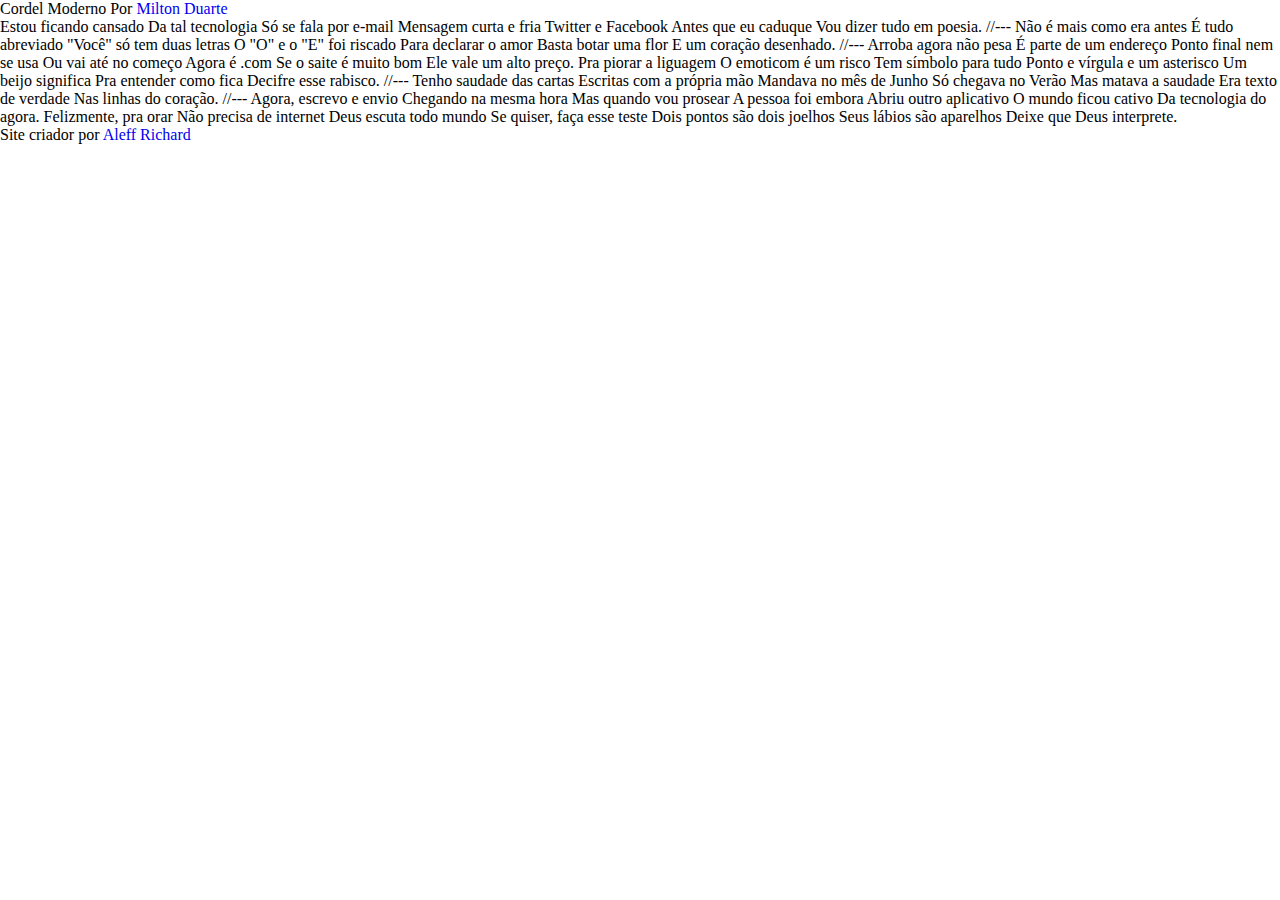
==== desafio/d12/index.html @ 7e8e5d83 "atualização" ====
<!DOCTYPE html>
<html lang="PT-br">
<head>
    <meta charset="UTF-8">
    <meta http-equiv="X-UA-Compatible" content="IE=edge">
    <meta name="viewport" content="width=device-width, initial-scale=1.0">
    <title>Cordel Moderno</title>
    <link rel="stylesheet" href="style.css">
</head>
<body>
    <header>
        Cordel Moderno
        Por <a href="https://www.recantodasletras.com.br/poesias/3186743" target="_blank">Milton Duarte</a>
    </header>

    Estou ficando cansado
    Da tal tecnologia
    Só se fala por e-mail
    Mensagem curta e fria
    Twitter e Facebook
    Antes que eu caduque
    Vou dizer tudo em poesia.

    //---

    Não é mais como era antes
    É tudo abreviado
    "Você" só tem duas letras
    O "O" e o "E" foi riscado
    Para declarar o amor
    Basta botar uma flor
    E um coração desenhado.

    //---

    Arroba agora não pesa
    É parte de um endereço
    Ponto final nem se usa
    Ou vai até no começo
    Agora é .com
    Se o saite é muito bom
    Ele vale um alto preço.

    Pra piorar a liguagem
    O emoticom é um risco
    Tem símbolo para tudo
    Ponto e vírgula e um asterisco
    Um beijo significa
    Pra entender como fica
    Decifre esse rabisco.

    //---

    Tenho saudade das cartas
    Escritas com a própria mão
    Mandava no mês de Junho
    Só chegava no Verão
    Mas matava a saudade
    Era texto de verdade
    Nas linhas do coração.

    //---

    Agora, escrevo e envio
    Chegando na mesma hora
    Mas quando vou prosear
    A pessoa foi embora
    Abriu outro aplicativo
    O mundo ficou cativo
    Da tecnologia do agora.

    Felizmente, pra orar
    Não precisa de internet
    Deus escuta todo mundo
    Se quiser, faça esse teste
    Dois pontos são dois joelhos
    Seus lábios são aparelhos
    Deixe que Deus interprete.

    <footer>
        Site criador por <a href="https://github.com/AleffRichardf" target="_blank">Aleff Richard</a>
    </footer>
</body>
</html>
---- desafio/d12/style.css ----
@charset "UTF-8";

*{
    margin: 0;
    padding: 0;
}

a{
    text-decoration: none;
}
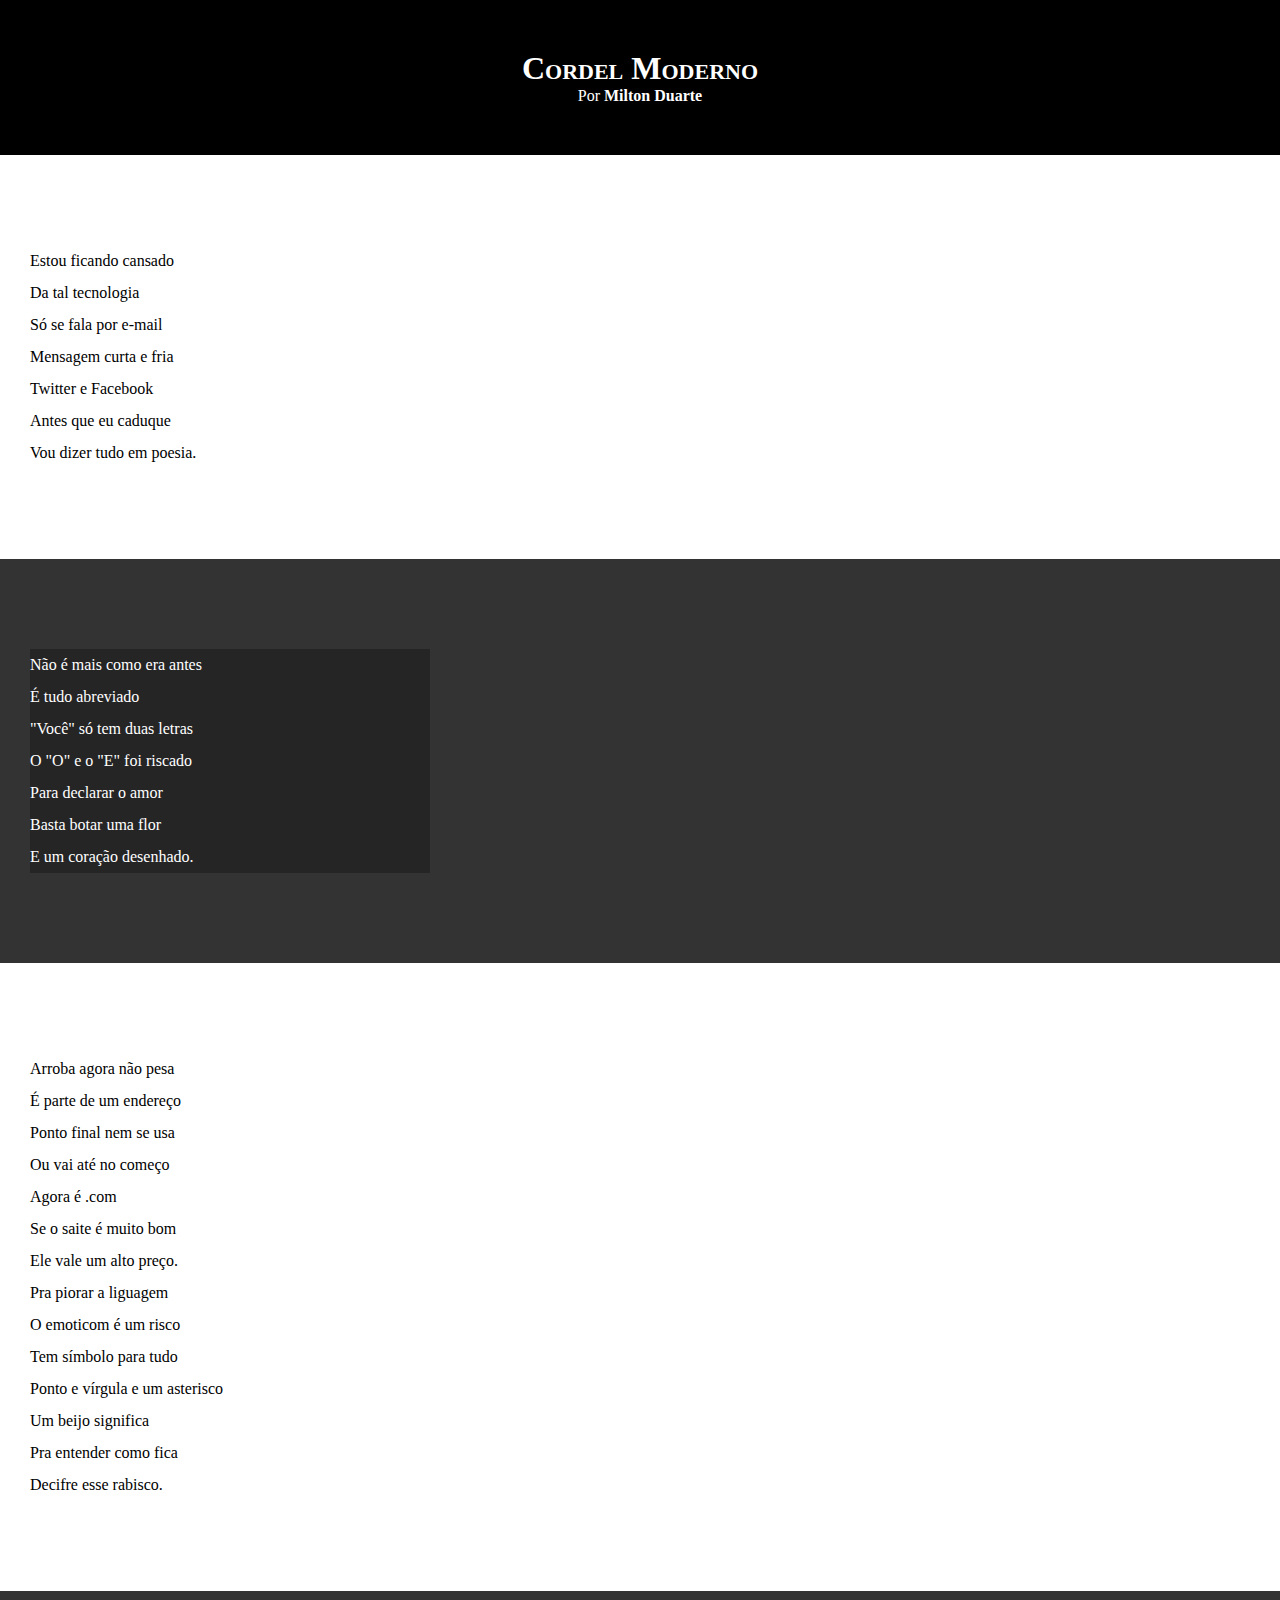
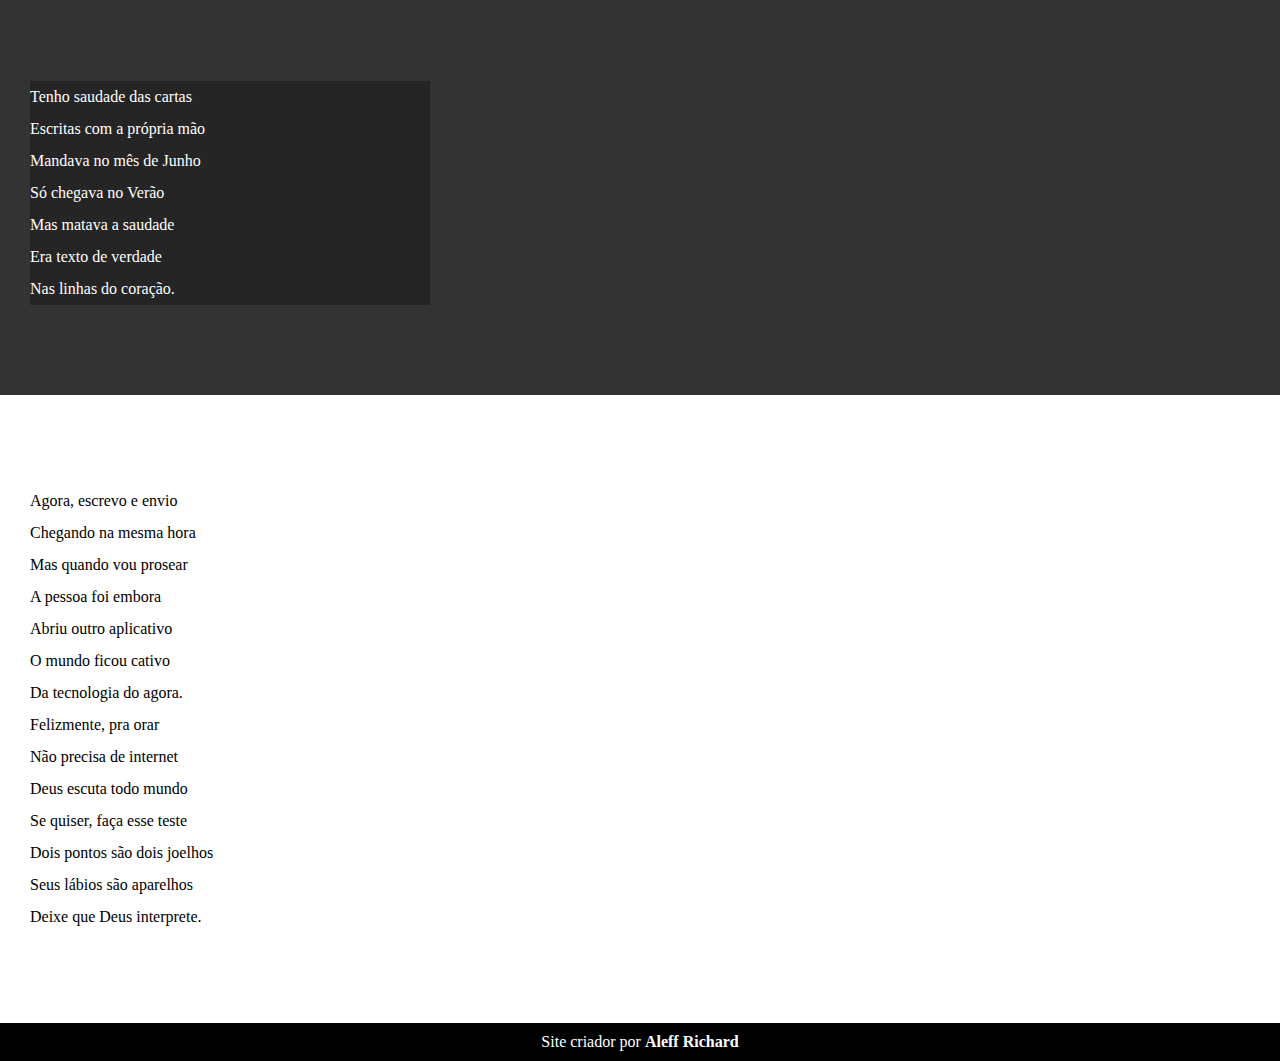
==== commit 2e3e45e6: "atualizei estilos" ====
--- a/desafio/d12/index.html
+++ b/desafio/d12/index.html
@@ -5,77 +5,86 @@
     <meta http-equiv="X-UA-Compatible" content="IE=edge">
     <meta name="viewport" content="width=device-width, initial-scale=1.0">
     <title>Cordel Moderno</title>
-    <link rel="stylesheet" href="style.css">
+    <link rel="stylesheet" href="estilo/style.css">
 </head>
 <body>
     <header>
-        Cordel Moderno
-        Por <a href="https://www.recantodasletras.com.br/poesias/3186743" target="_blank">Milton Duarte</a>
+        <h1>
+            Cordel Moderno
+        </h1>
+        <p>
+            Por <a href="https://www.recantodasletras.com.br/poesias/3186743" target="_blank">Milton Duarte</a>
+        </p>
     </header>
-
-    Estou ficando cansado
-    Da tal tecnologia
-    Só se fala por e-mail
-    Mensagem curta e fria
-    Twitter e Facebook
-    Antes que eu caduque
-    Vou dizer tudo em poesia.
-
-    //---
-
-    Não é mais como era antes
-    É tudo abreviado
-    "Você" só tem duas letras
-    O "O" e o "E" foi riscado
-    Para declarar o amor
-    Basta botar uma flor
-    E um coração desenhado.
-
-    //---
-
-    Arroba agora não pesa
-    É parte de um endereço
-    Ponto final nem se usa
-    Ou vai até no começo
-    Agora é .com
-    Se o saite é muito bom
-    Ele vale um alto preço.
-
-    Pra piorar a liguagem
-    O emoticom é um risco
-    Tem símbolo para tudo
-    Ponto e vírgula e um asterisco
-    Um beijo significa
-    Pra entender como fica
-    Decifre esse rabisco.
-
-    //---
-
-    Tenho saudade das cartas
-    Escritas com a própria mão
-    Mandava no mês de Junho
-    Só chegava no Verão
-    Mas matava a saudade
-    Era texto de verdade
-    Nas linhas do coração.
-
-    //---
-
-    Agora, escrevo e envio
-    Chegando na mesma hora
-    Mas quando vou prosear
-    A pessoa foi embora
-    Abriu outro aplicativo
-    O mundo ficou cativo
-    Da tecnologia do agora.
-
-    Felizmente, pra orar
-    Não precisa de internet
-    Deus escuta todo mundo
-    Se quiser, faça esse teste
-    Dois pontos são dois joelhos
-    Seus lábios são aparelhos
-    Deixe que Deus interprete.
+    <section class="normal">
+        <p>
+            Estou ficando cansado <br>
+            Da tal tecnologia <br>
+            Só se fala por e-mail <br>
+            Mensagem curta e fria <br>
+            Twitter e Facebook <br>
+            Antes que eu caduque <br>
+            Vou dizer tudo em poesia. <br>
+        </p>
+    </section>
+    <section class="imagem">
+        <p>
+            Não é mais como era antes <br>
+            É tudo abreviado <br>
+            "Você" só tem duas letras <br>
+            O "O" e o "E" foi riscado <br>
+            Para declarar o amor <br>
+            Basta botar uma flor <br>
+            E um coração desenhado. <br>
+        </p>
+    </section>
+    <section class="normal">
+        <p>
+            Arroba agora não pesa <br>
+            É parte de um endereço <br>
+            Ponto final nem se usa <br>
+            Ou vai até no começo <br>
+            Agora é .com <br>
+            Se o saite é muito bom <br>
+            Ele vale um alto preço. <br>
+            Pra piorar a liguagem <br>
+            O emoticom é um risco <br>
+            Tem símbolo para tudo <br>
+            Ponto e vírgula e um asterisco <br>
+            Um beijo significa <br>
+            Pra entender como fica <br>
+            Decifre esse rabisco. <br>
+        </p>
+    </section>
+    <section class="imagem">
+        <p>
+            Tenho saudade das cartas <br>
+            Escritas com a própria mão <br>
+            Mandava no mês de Junho <br>
+            Só chegava no Verão <br>
+            Mas matava a saudade <br>
+            Era texto de verdade <br>
+            Nas linhas do coração. <br>
+        </p>
+    </section>
+    <section class="normal">
+        <p>
+            Agora, escrevo e envio <br>
+            Chegando na mesma hora <br>
+            Mas quando vou prosear <br>
+            A pessoa foi embora <br>
+            Abriu outro aplicativo <br>
+            O mundo ficou cativo <br>
+            Da tecnologia do agora. <br>
+            Felizmente, pra orar <br>
+            Não precisa de internet <br>
+            Deus escuta todo mundo <br>
+            Se quiser, faça esse teste <br>
+            Dois pontos são dois joelhos <br>
+            Seus lábios são aparelhos <br>
+            Deixe que Deus interprete. <br>
+        </p>
+    </section>
 
     <footer>
         Site criador por <a href="https://github.com/AleffRichardf" target="_blank">Aleff Richard</a>
--- a/desafio/d12/estilo/style.css
+++ b/desafio/d12/estilo/style.css
@@ -0,0 +1,70 @@
+@charset "UTF-8";
+
+*{
+    margin: 0;
+    padding: 0;
+
+}
+
+html, body{
+    min-height: 100%;
+    background-color: darkgray;
+}
+
+header{
+    background-color: black;
+    color: white;
+    text-align: center;
+}
+
+header > h1{
+    padding-top: 50px;
+    font-variant: small-caps;
+}
+
+header > p{
+    padding-bottom: 50px;
+}
+
+a{
+    color: white;
+    text-decoration: none;
+    font-weight: bold;
+
+}
+
+a:hover{
+    text-decoration: underline;
+}
+
+section{
+    padding-top: 10vh;
+    padding-bottom: 10vh;
+    line-height: 2em;
+    padding-left: 30px;
+}
+
+section.normal{
+    background-color: white;
+    color: black;
+}
+
+section.imagem{
+    background-color: rgb(51, 51, 51);
+    color: white;
+}
+
+section.imagem > p{
+    width: 400px;
+    background-color: rgba(0, 0, 0, 0.267);
+}
+
+
+
+
+footer{
+    background-color: black;
+    color: white;
+    text-align: center;
+    padding: 10px;
+}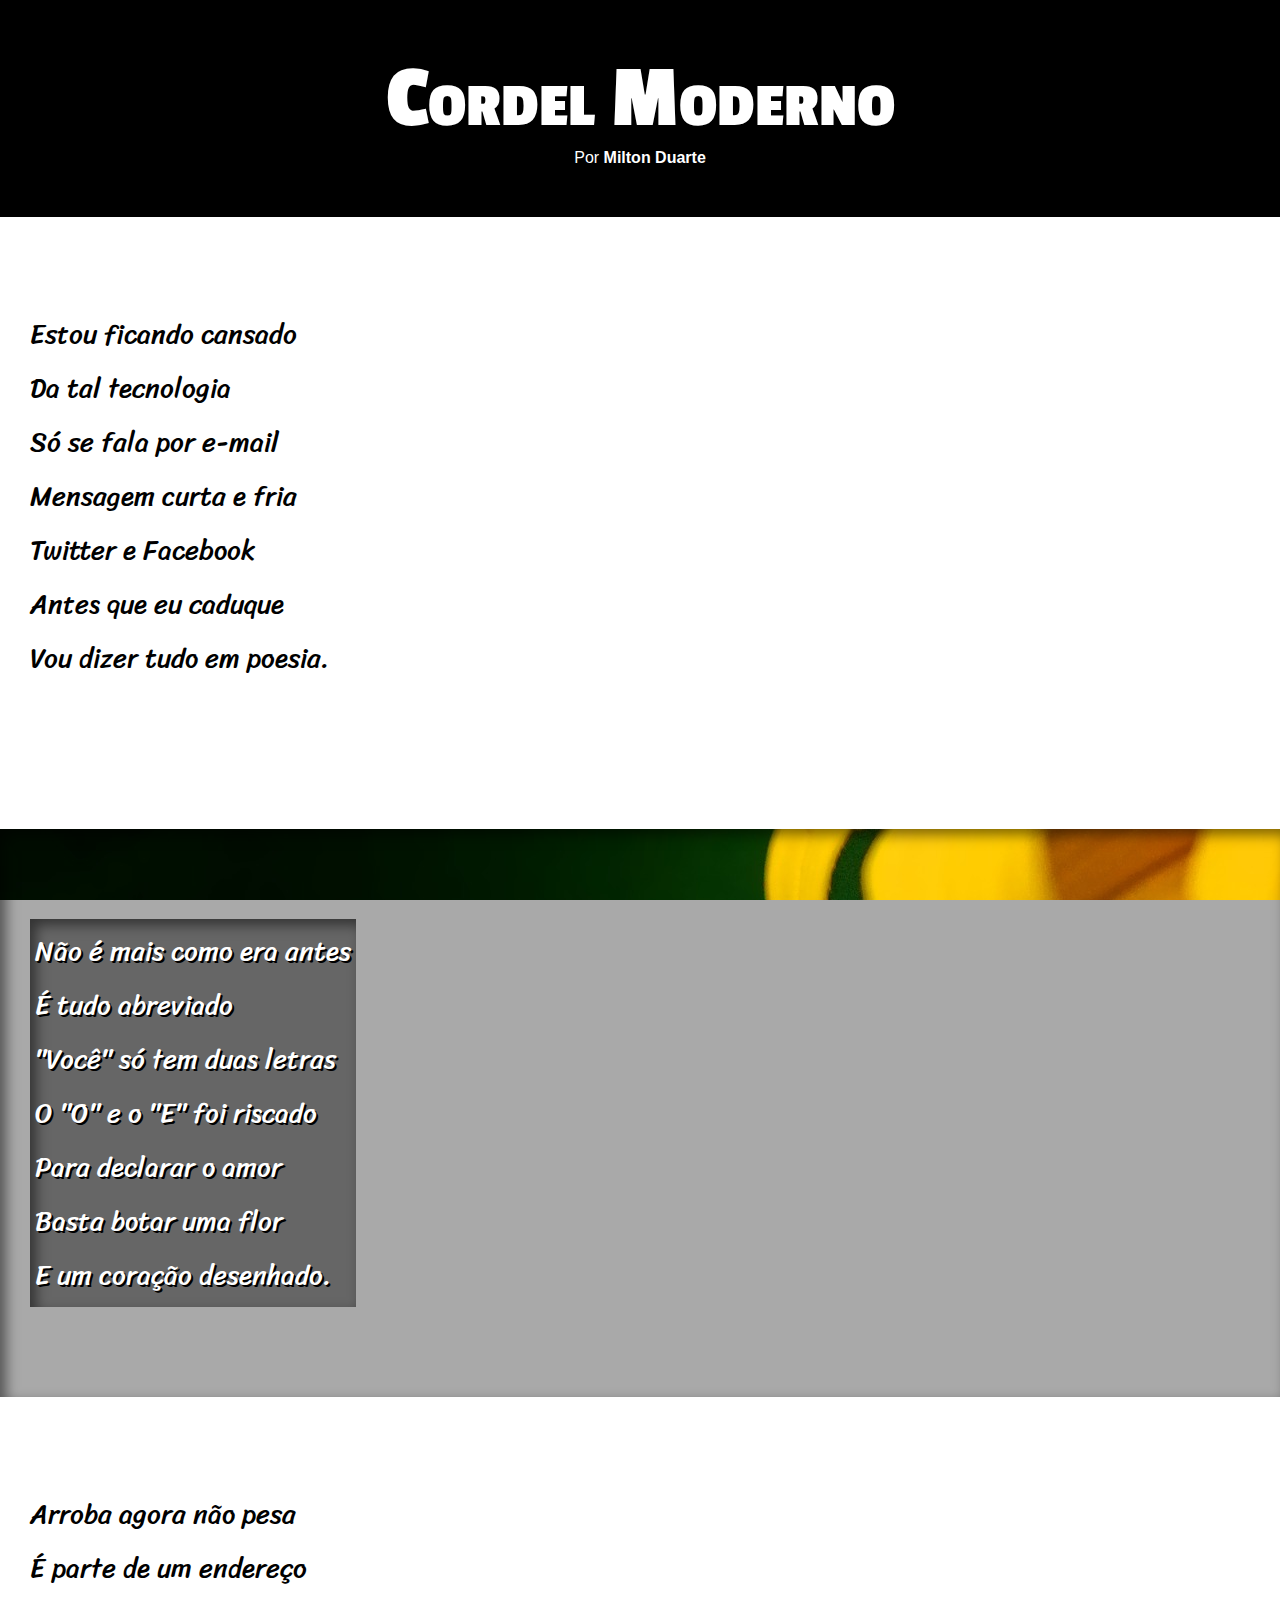
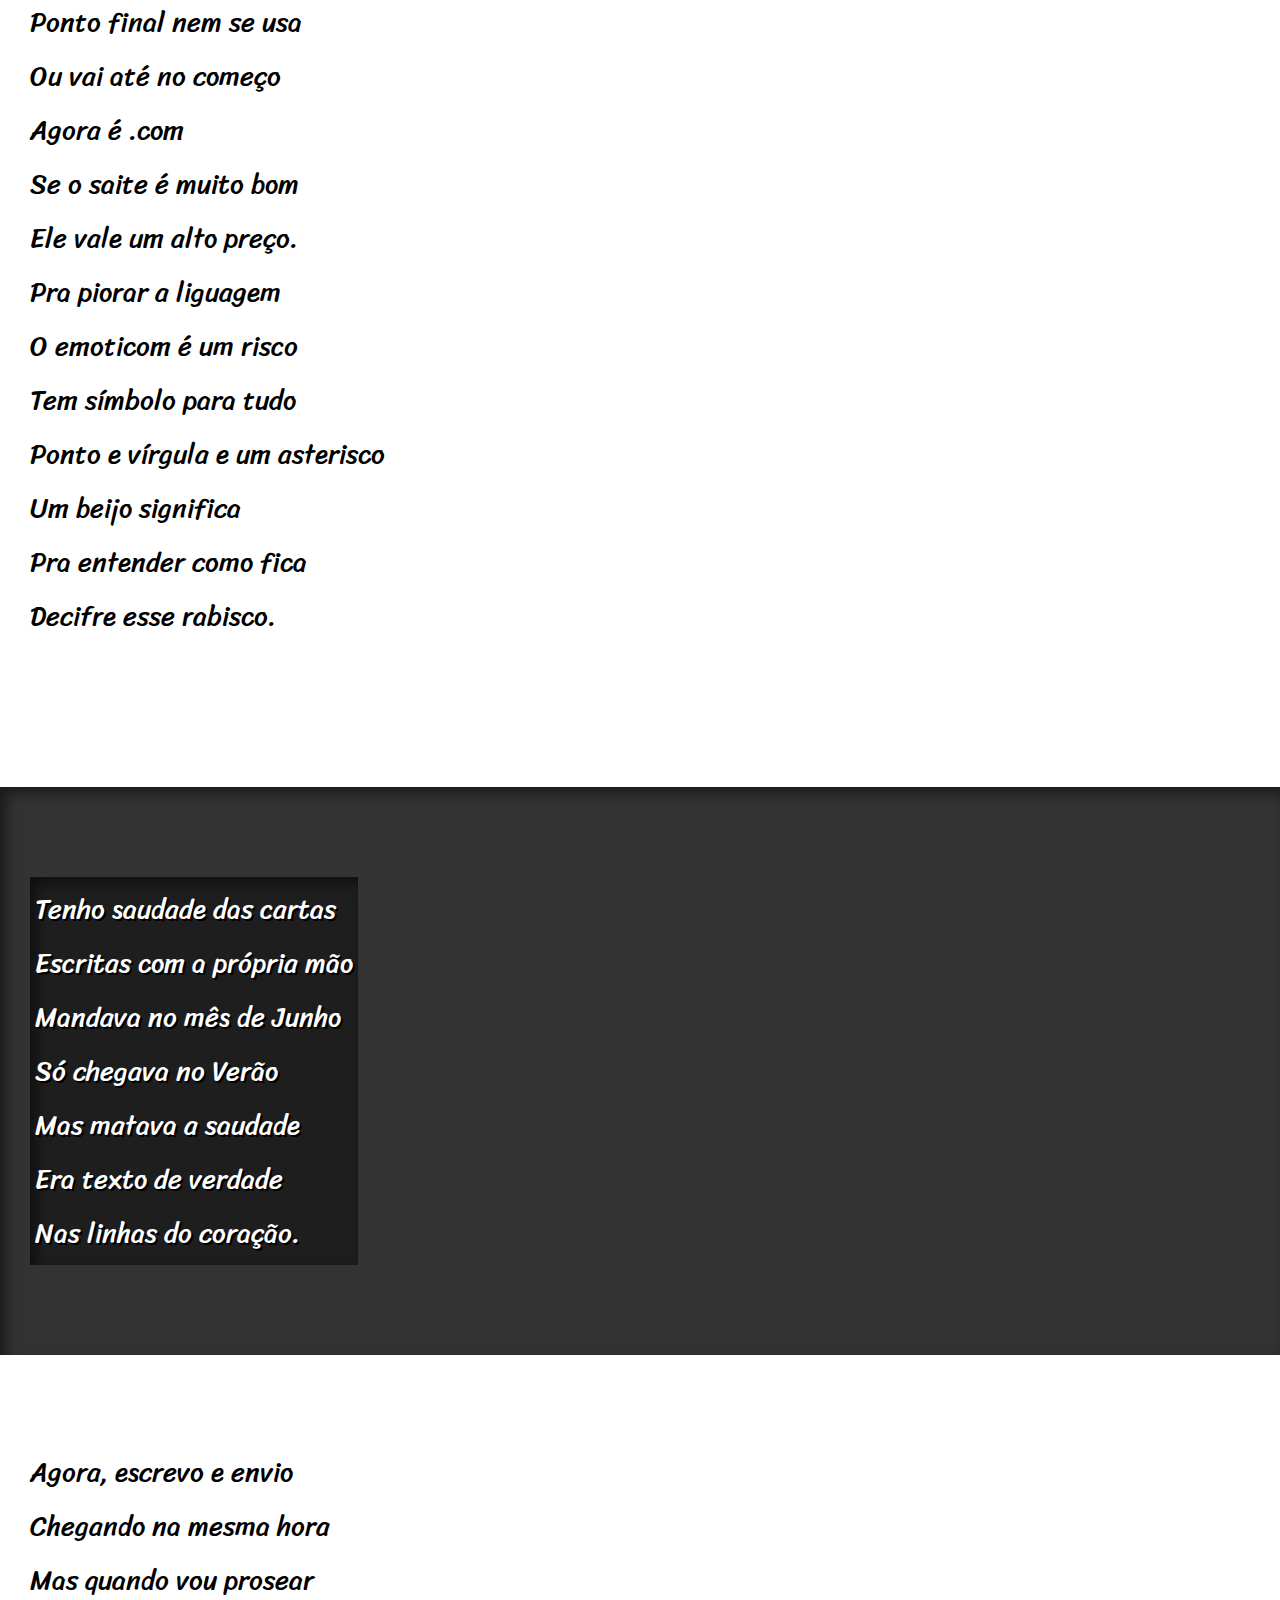
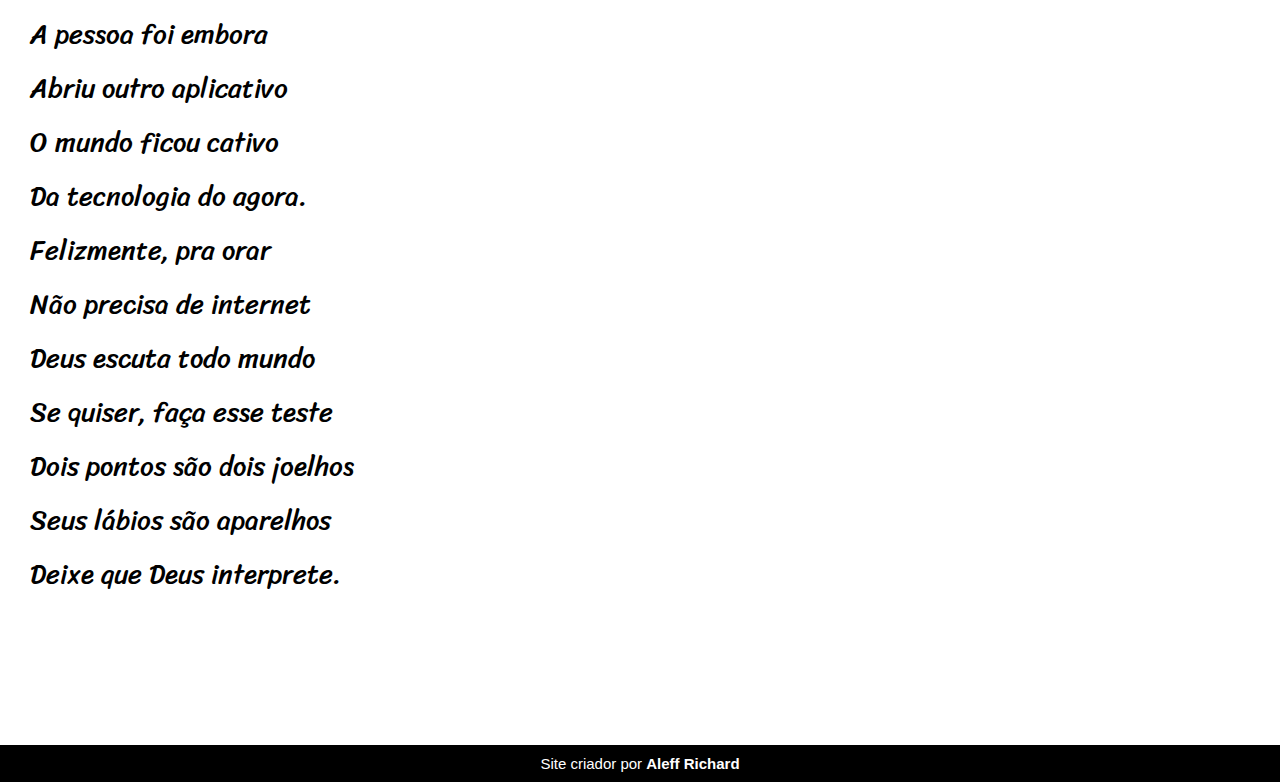
==== commit 1b03b7f4: "att" ====
--- a/desafio/d12/index.html
+++ b/desafio/d12/index.html
@@ -27,7 +27,7 @@
             Vou dizer tudo em poesia. <br>
         </p>
     </section>
-    <section class="imagem">
+    <section class="imagem" id="img01">
         <p>
             Não é mais como era antes <br>
             É tudo abreviado <br>
@@ -56,7 +56,7 @@
             Decifre esse rabisco. <br>
         </p>
     </section>
-    <section class="imagem">
+    <section class="imagem" id="img02">
         <p>
             Tenho saudade das cartas <br>
             Escritas com a própria mão <br>
--- a/desafio/d12/estilo/style.css
+++ b/desafio/d12/estilo/style.css
@@ -1,13 +1,21 @@
 @charset "UTF-8";
+
+@import url('https://fonts.googleapis.com/css2?family=Passion+One&family=Sriracha&display=swap');
+
+:root{
+    --fonte1: Verdana, Geneva, Tahoma, sans-serif;
+    --fonte2:'Passion One', cursive;
+    --fonte3: 'Sriracha', cursive;
+}
 
 *{
     margin: 0;
     padding: 0;
-
+ 
 }
 
 html, body{
-    min-height: 100%;
+    min-height: 100vh;
     background-color: darkgray;
 }
 
@@ -20,10 +28,13 @@
 header > h1{
     padding-top: 50px;
     font-variant: small-caps;
+    font-family: var(--fonte2);
+    font-size: 10vh;
 }
 
 header > p{
     padding-bottom: 50px;
+    font-family: var(--fonte1);
 }
 
 a{
@@ -42,6 +53,12 @@
     padding-bottom: 10vh;
     line-height: 2em;
     padding-left: 30px;
+    font-family: var(--fonte3);
+    font-size: 3vh;
+}
+
+section > p{
+    padding-bottom: 2em;
 }
 
 section.normal{
@@ -55,9 +72,29 @@
 }
 
 section.imagem > p{
-    width: 400px;
-    background-color: rgba(0, 0, 0, 0.267);
+    display: inline-block;
+    padding: 5px;
+    background-color: rgba(0, 0, 0, 0.397);
+    text-shadow: 2px 2px 0px black;
+    box-shadow: inset 6px 6px 13px 0px rgba(0, 0, 0, 0.507);
 }
+
+section#img01{
+    background-image: url(../imagens/background001.jpg);
+    background-position: center;
+    background-attachment: fixed;
+    box-shadow: inset 6px 6px 13px 0px rgba(0, 0, 0, 0.507);
+
+}
+
+section#img02{
+    background-image: url(../imagens/background002.jpg);
+    background-position:right bottom;
+    background-attachment: fixed;
+    box-shadow: inset 6px 6px 13px 0px rgba(0, 0, 0, 0.507);
+    
+}
+
 
 
 
@@ -67,4 +104,6 @@
     color: white;
     text-align: center;
     padding: 10px;
+    font-family: var(--fonte1);
+    font-size: 15px;
 }